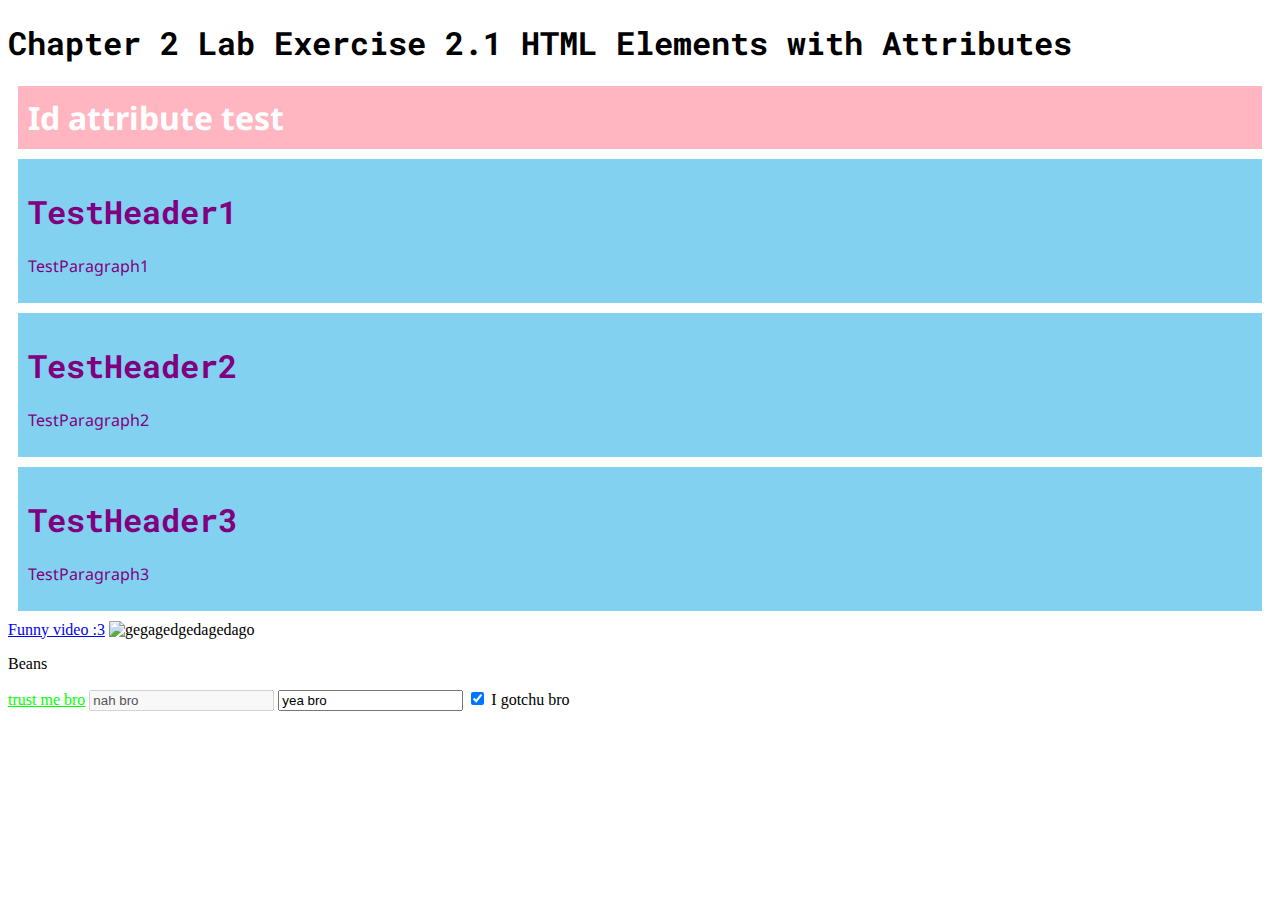
==== Lab 1 C.html @ d59c80d8 "Update Lab 1 C.html" ====
<!DOCTYPE html>
<html>
<head>
<link rel="preconnect" href="https://fonts.googleapis.com">
<link rel="preconnect" href="https://fonts.gstatic.com" crossorigin>
<link href="https://fonts.googleapis.com/css2?family=Noto+Sans:ital,wght@0,100..900;1,100..900&family=Roboto+Mono:ital,wght@0,100..700;1,100..700&display=swap" rel="stylesheet">
        <style>
  <style>
	    body {
              font-family: "Noto Sans", serif;
              background-color:#101414;
            }
            h1, h2 {
                font-family: 'Roboto Mono', serif;
            }
            p {
                font-size: 16px;
            }
    #idTest {
	font-family: "Noto Sans", serif;
	background-color:#FFB6C1;
	color:white;
	margin: 10px;
	padding: 10px;
    }
    .classTest {
	font-family: "Noto Sans", serif;
	background-color:#82D1F1;
	color:purple;
	margin: 10px;
	padding: 10px;
    }	
  </style>
</head>
<body>

<h1> Chapter 2 Lab Exercise 2.1 HTML Elements with Attributes</h1>

<!--Attribute 1: Apply the "id" attribute to an element -->
<h1 id="idTest"> Id attribute test</h1>

<!--Attribute 2: Apply the "class" attribute to multiple elements -->
<div class="classTest">
	<h1>TestHeader1</h1>
	<p>TestParagraph1</p>
</div>
<div class="classTest">
	<h1>TestHeader2</h1>
	<p>TestParagraph2</p>
</div>
<div class="classTest">
	<h1>TestHeader3</h1>
	<p>TestParagraph3</p>
</div>

<!--Attribute 3: Use the "href" attribute within an anchor tag -->
<a href="https://youtu.be/78p-6rdkNOg" target="_blank">Funny video :3</a>

<!--Attribute 4: Set the "src" attribute of an image element -->
<img src="https://cdn.dsmcdn.com/mnresize/600/-/ty1589/prod/QC/20241020/02/a3225d17-6123-385a-a7fb-8df3ec2a54e9/1_org_zoom.jpg" alt="gegagedgedagedago" width="120" height="180">

<!--Attribute 5: Apply the "alt" attribute to describe an image -->


<!--Attribute 6: Set the "title" attribute to provide additional information -->
<p title="B e a n s">Beans</p>


<!--Attribute 7: Apply the "style" attribute to an element -->
<a style="color:Lime" href="https://files.catbox.moe/sv7d7u.mp3"target="_blank">trust me bro</a>

<!-- Attribute 8: Use the "disabled" attribute to disable an input -->
<input type="text" disabled value="nah bro">


<!-- Attribute 9: Set the "value" attribute of an input element -->
<input type="text" value="yea bro">

<!-- Attribute 10: Apply the "checked" attribute to a checkbox -->
<input type="checkbox" checked> I gotchu bro


</body>
</html>
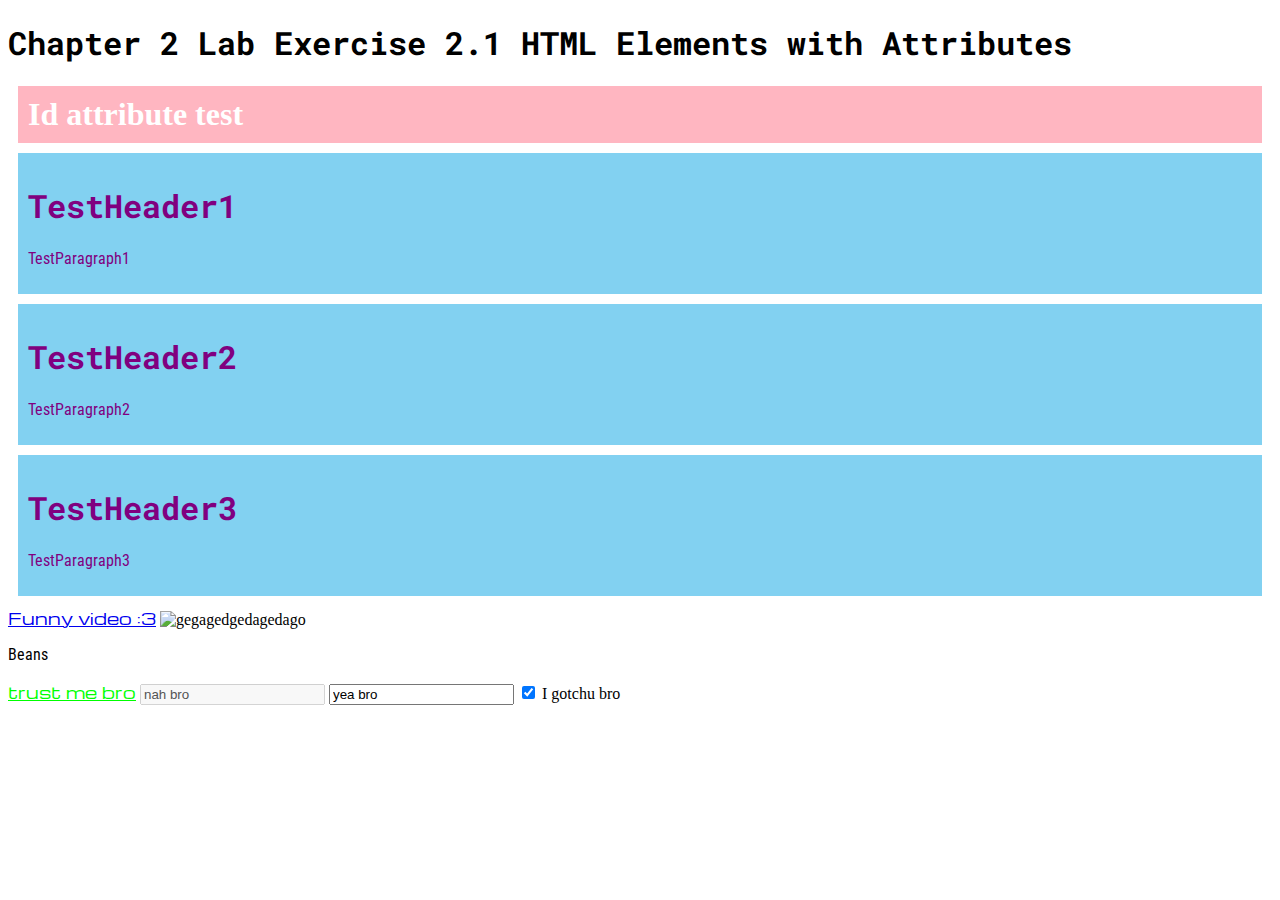
==== commit 05b26506: "Update Lab 1 C.html" ====
--- a/Lab 1 C.html
+++ b/Lab 1 C.html
@@ -3,19 +3,24 @@
 <head>
 <link rel="preconnect" href="https://fonts.googleapis.com">
 <link rel="preconnect" href="https://fonts.gstatic.com" crossorigin>
-<link href="https://fonts.googleapis.com/css2?family=Noto+Sans:ital,wght@0,100..900;1,100..900&family=Roboto+Mono:ital,wght@0,100..700;1,100..700&display=swap" rel="stylesheet">
+<link href="https://fonts.googleapis.com/css2?family=Michroma&family=Roboto+Condensed:ital,wght@0,100..900;1,100..900&family=Roboto+Mono:ital,wght@0,100..700;1,100..700&display=swap" rel="stylesheet">
         <style>
   <style>
 	    body {
-              font-family: "Noto Sans", serif;
+              font-family: "Roboto Condensed", serif;
               background-color:#101414;
             }
-            h1, h2 {
+            h1, h2, h3 {
                 font-family: 'Roboto Mono', serif;
             }
             p {
+		font-family: "Roboto Condensed", serif;
                 font-size: 16px;
             }
+	    a {
+		font-family: "Michroma", serif;
+		font-size: 16px;
+	    }
     #idTest {
 	font-family: "Noto Sans", serif;
 	background-color:#FFB6C1;
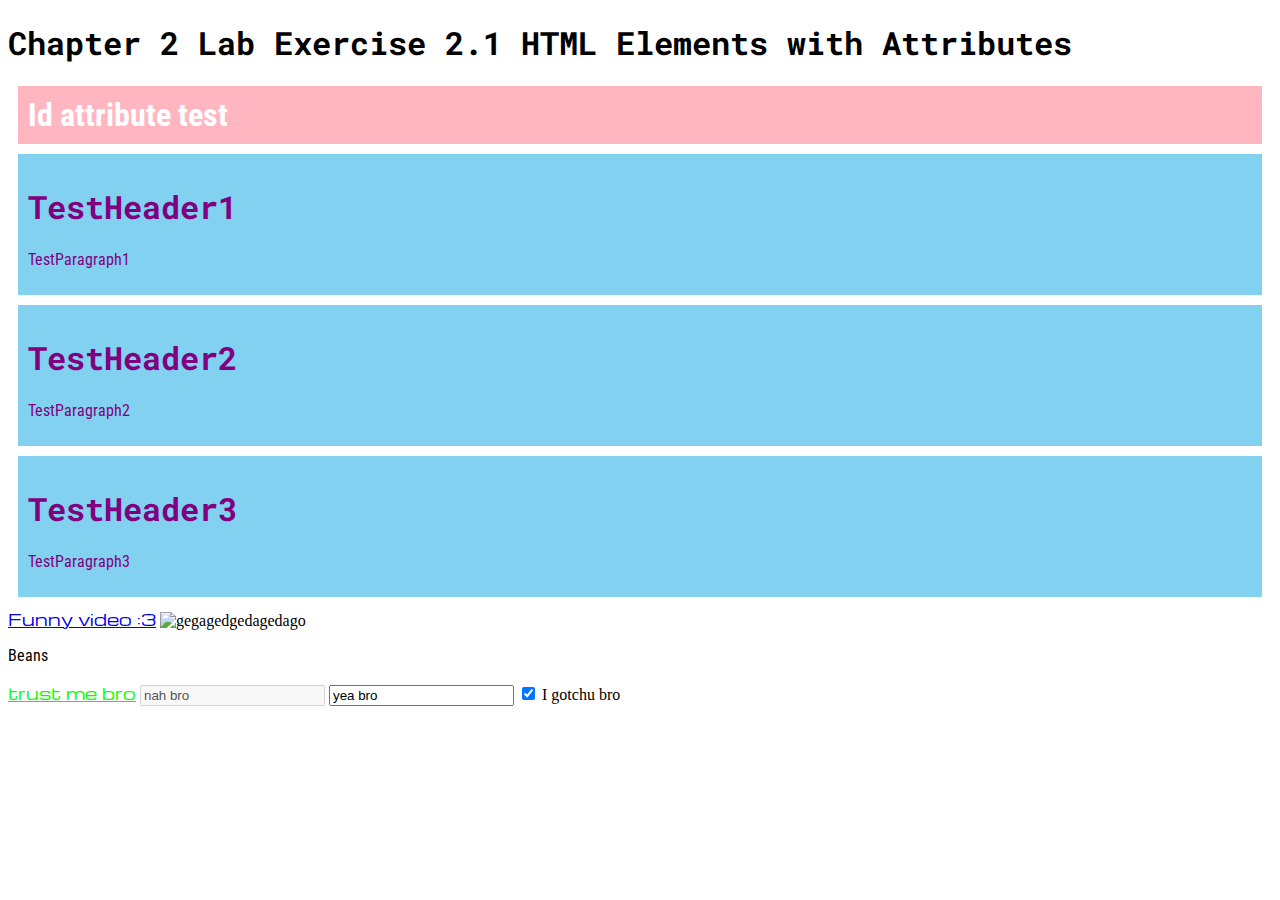
==== commit 93ea9d35: "Update Lab 1 C.html" ====
--- a/Lab 1 C.html
+++ b/Lab 1 C.html
@@ -22,7 +22,7 @@
 		font-size: 16px;
 	    }
     #idTest {
-	font-family: "Noto Sans", serif;
+	font-family: "Roboto Condensed", serif;
 	background-color:#FFB6C1;
 	color:white;
 	margin: 10px;
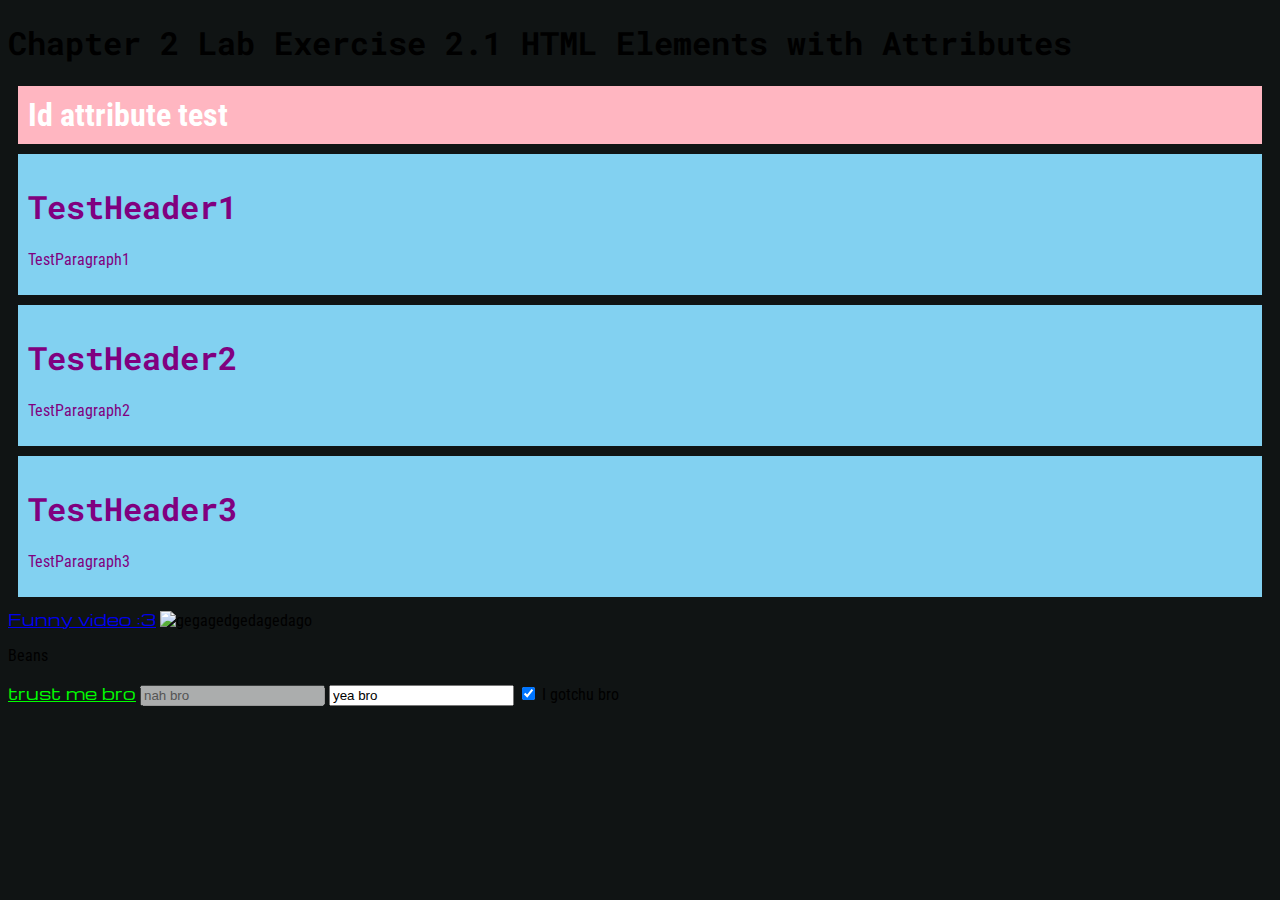
==== commit d4822bf0: "Update Lab 1 C.html" ====
--- a/Lab 1 C.html
+++ b/Lab 1 C.html
@@ -4,7 +4,6 @@
 <link rel="preconnect" href="https://fonts.googleapis.com">
 <link rel="preconnect" href="https://fonts.gstatic.com" crossorigin>
 <link href="https://fonts.googleapis.com/css2?family=Michroma&family=Roboto+Condensed:ital,wght@0,100..900;1,100..900&family=Roboto+Mono:ital,wght@0,100..700;1,100..700&display=swap" rel="stylesheet">
-        <style>
   <style>
 	    body {
               font-family: "Roboto Condensed", serif;
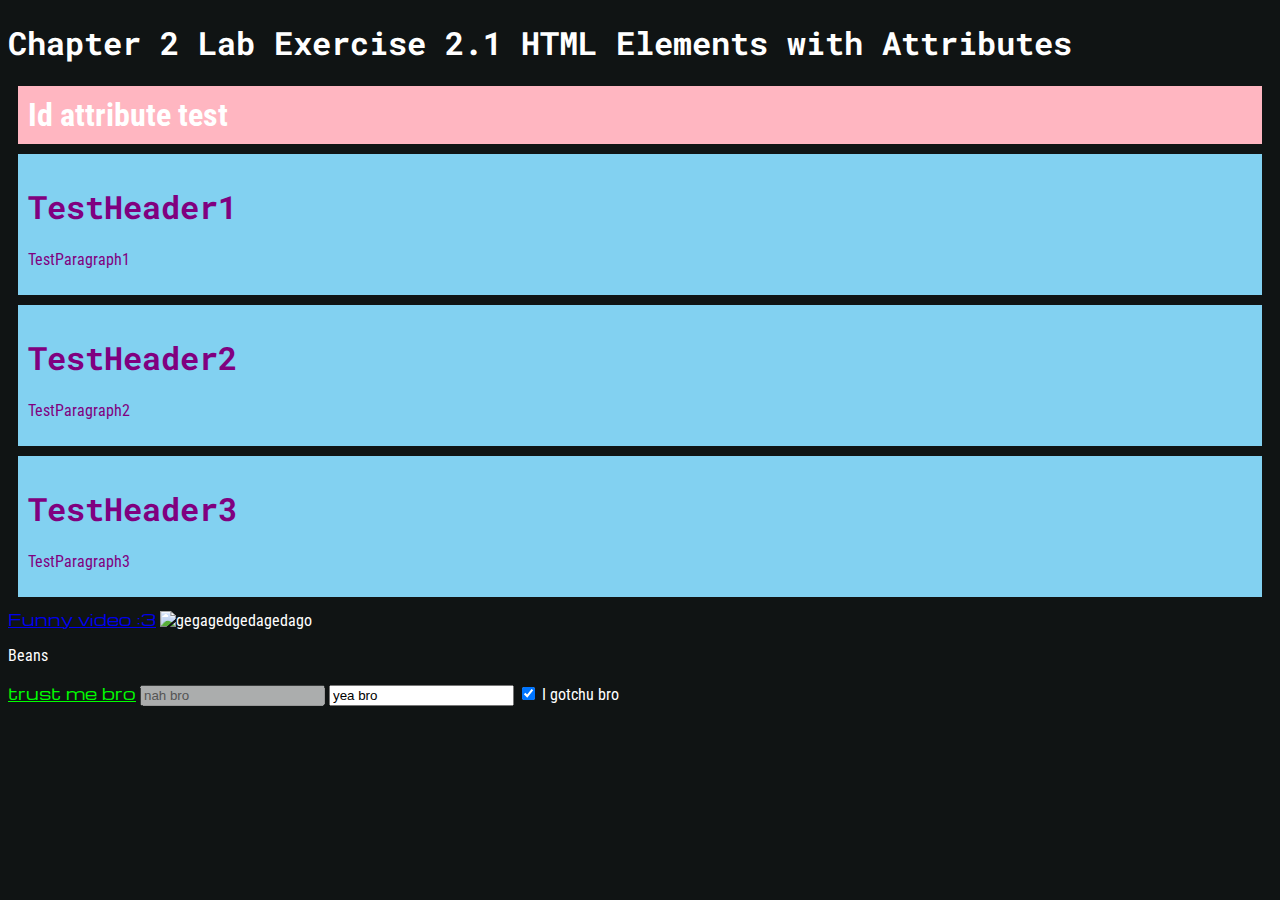
==== commit 5130db6b: "Update Lab 1 C.html" ====
--- a/Lab 1 C.html
+++ b/Lab 1 C.html
@@ -7,6 +7,7 @@
   <style>
 	    body {
               font-family: "Roboto Condensed", serif;
+	      color:white;
               background-color:#101414;
             }
             h1, h2, h3 {
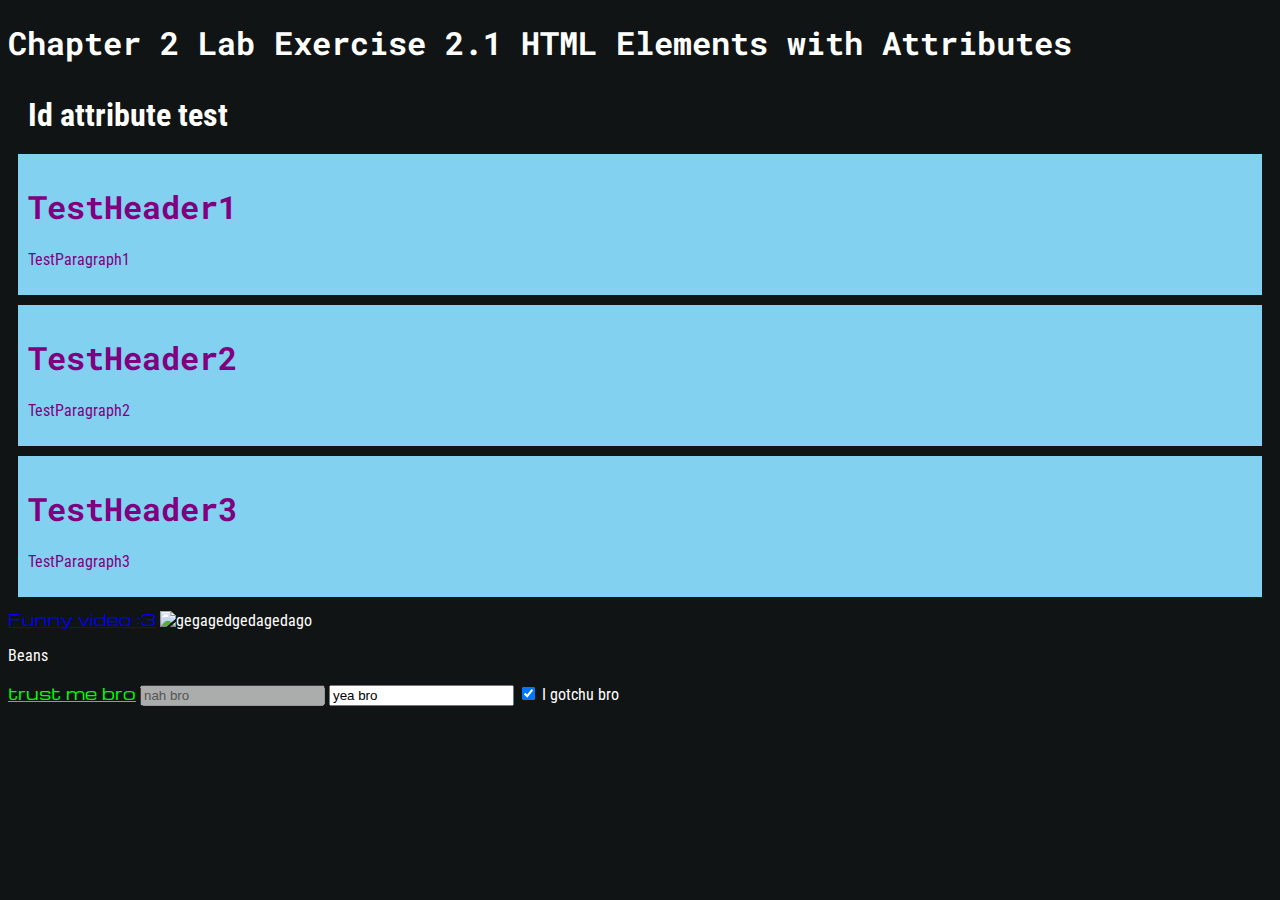
==== commit 269d3d55: "Update Lab 1 C.html" ====
--- a/Lab 1 C.html
+++ b/Lab 1 C.html
@@ -23,7 +23,7 @@
 	    }
     #idTest {
 	font-family: "Roboto Condensed", serif;
-	background-color:#FFB6C1;
+	background-color:##82D1F1;
 	color:white;
 	margin: 10px;
 	padding: 10px;
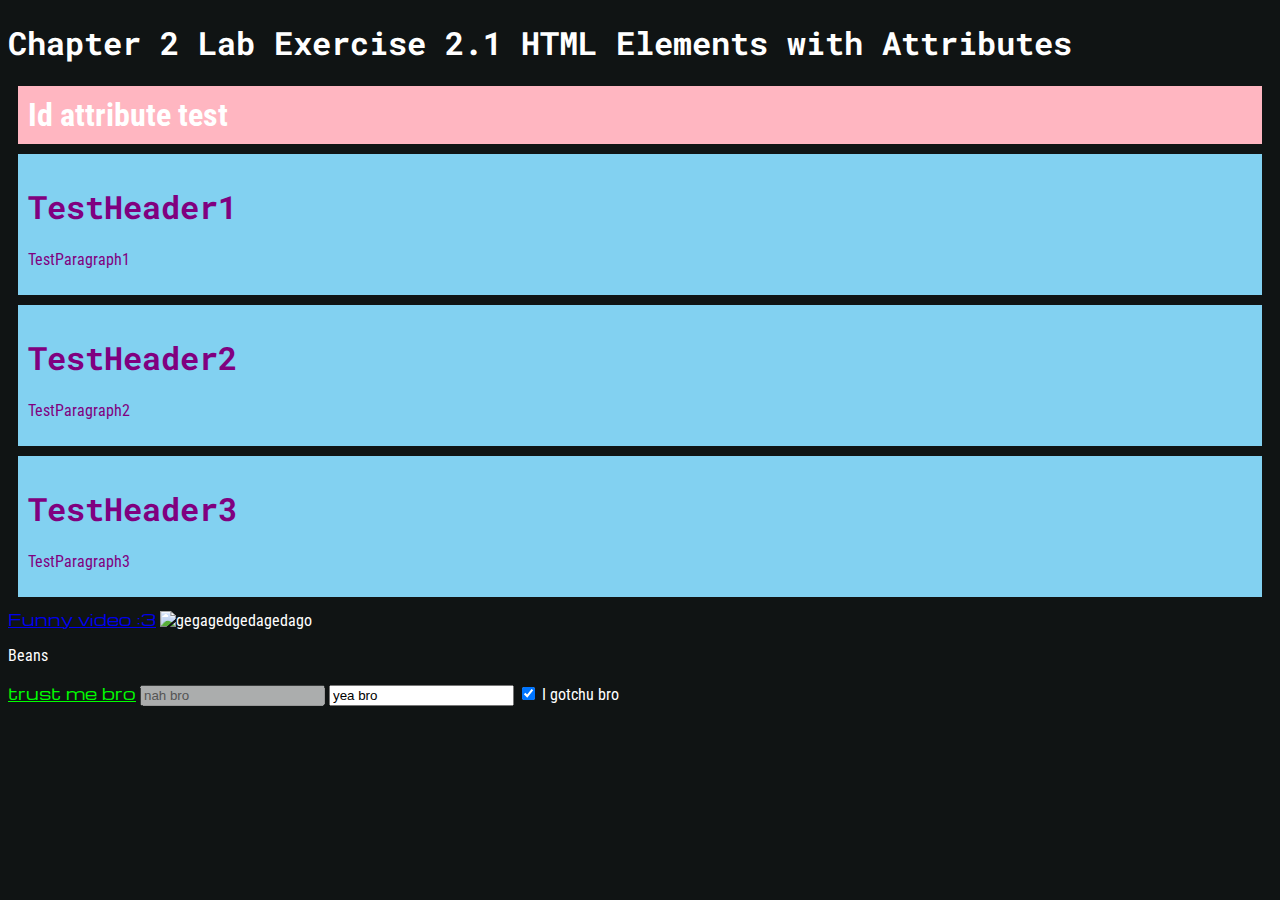
==== commit d8e5cec1: "Update Lab 1 C.html" ====
--- a/Lab 1 C.html
+++ b/Lab 1 C.html
@@ -23,7 +23,7 @@
 	    }
     #idTest {
 	font-family: "Roboto Condensed", serif;
-	background-color:##82D1F1;
+	background-color:#FFB6C1;
 	color:white;
 	margin: 10px;
 	padding: 10px;
